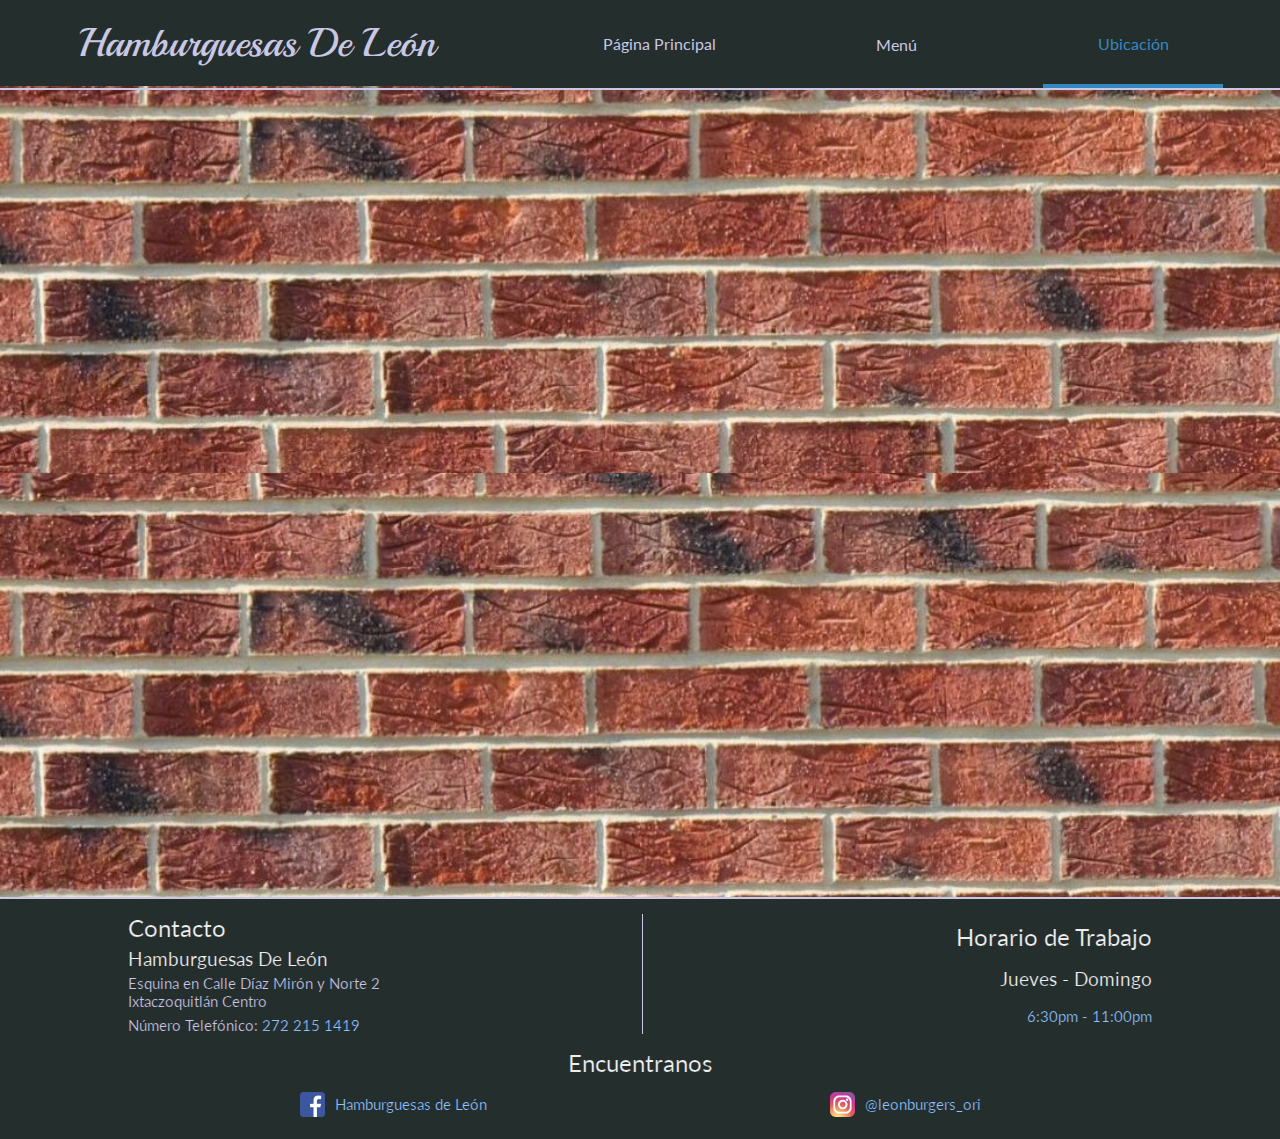
==== public/html/location.html @ b3bca03d "v2.1" ====
<!DOCTYPE html>
<html lang="en">
<head>
    <meta charset="UTF-8">
    <meta http-equiv="X-UA-Compatible" content="IE=edge">
    <meta name="viewport" content="width=device-width, initial-scale=1.0">
    <script src="https://kit.fontawesome.com/489882f525.js" crossorigin="anonymous"></script>
    <title>Hamburguesas De León</title>
    <link rel="icon" href="../img/logo.ico">
    <link rel="stylesheet" href="../style/mainStyleMobile.css">
    <link rel="stylesheet" href="../style/mainStyleDesk.css">
    <link rel="stylesheet" href="../style/normalize.css">
    <link rel="preconnect" href="https://fonts.googleapis.com">
    <link rel="preconnect" href="https://fonts.gstatic.com" crossorigin>
    <link href="https://fonts.googleapis.com/css2?family=Lato&family=Playball&display=swap" rel="stylesheet">
    <link href="https://fonts.googleapis.com/css2?family=Raleway:wght@200;300;400;500;600&display=swap" rel="stylesheet">
</head>
<body class="fullBody" style="background-color: #343a40 !important">
    <div class="header-container">
        <div class="header-container">
            <header>
                <div class="logo">
                    <img src="public/img/logo.jpg" class="logo-img">
                    <h1 class="title">Hamburguesas De León</h1>
                </div>
            </header>
            <nav>
                <div class="navDesk">
                    <ul class="navListDesk">
                        <li class="navIconsDesk"><a href="../../index.html">Página Principal</a><i class="fas fa-home"></i></li>
                        <li class="navIconsDesk"><a class="menuLink">Menú
                            <ul class="menuHover">
                                <a id="ham" href="menu/hamburguesas.html">Hamburguesas</a>
                                <a id="dogs" href="menu/hotDogs.html">Hot-Dogs</a>
                                <a id="extra" href="menu/extras.html">Extras</a>
                            </ul></a><i class="fas fa-book-open"></i>
                        </li>
                        <li class="navIconsDesk"><a class="actualPage mainPage" href="">Ubicación</a><i class="fas fa-map-marked-alt"></i></li>
                    </ul>
                </div>
                <div class="navButton">
                    <i class="fas fa-bars" id="navButton"></i>
                </div>
            </nav>
        </div>
    </div>
    <ul class="navList close">
        <li class="navIcons"><a href="../../index.html">Página Principal</a><i class="fas fa-home"></i></li>
        <li class="navIcons"><a href="menu.html">Menú</a><i class="fas fa-book-open"></i></li>
        <li class="navIcons"><a href="">Ubicación</a><i class="fas fa-map-marked-alt"></i></li>
    </ul>
    <div class="promoContainer">
        <div class="woodPlanksTop location">
            <h2 class="hamNam">UBICACIÓN</h2>
        </div>
        <div id="map"></div>
    </div>
    <footer class="footer">
        <div class="contact">
            <h4>Contacto</h4>
            <h4>Hamburguesas De León</h4>
            <p>Esquina en Calle Díaz Mirón y Norte 2<br>Ixtaczoquitlán Centro</p>
            <p>
                Número Telefónico: <a href="tel:2722151419"><i class="fas fa-arrow-right"></i> 272 215 1419 <i class="fas fa-arrow-left"></i></a>
            </p>
        </div>
        <div class="horario">
            <h4>Horario de Trabajo</h4>
                <h4>Jueves - Domingo</h4>
                <span>6:30pm - 11:00pm</span>
        </div>
        <div class="social">
            <h4 class="findUs">Encuentranos</h4>
                <li><a href="https://www.facebook.com/leonburguersori" target="_blank"><img src="../img/faceIcon.png">Hamburguesas de León</a></li>
                <li><a href="https://www.instagram.com/leonburgers_ori/" target="_blank"><img src="../img/instaIcon.svg">@leonburgers_ori</a></li>
        </div>
    </footer>
    <!-- Código desarrollado por: 

        LINEA ARQUITECTONICA
    
    Diseñamos y Construimos tu página web
    
    Contacto: 
        Instagram @a.jared_munoz 
        Correo Electronico : amunozbaez669@gmail.com -->
    <script src="../script/location.js"></script>
    <script src="../script/menuHover.js"></script>
    <script src="https://maps.googleapis.com/maps/api/js?key=AIzaSyBDaeWicvigtP9xPv919E-RNoxfvC-Hqik&callback=iniciarMap"></script>
</body>
</html>
---- public/style/mainStyleMobile.css ----
/* ---ESTRUCTURA DE LOS ELEMENTOS---

.caja{
    display;
    dimensiones;
    bordes;
    background;
    margin;
    padding;
    fuentes;
    stuff;
    position;
    z-index;
}

*/
*{
    font-family: 'Raleway', sans-serif;
}
.fullBody{
    overflow-y: hidden;
}
body{
    width: 100%;
    height: 100vh;
    background-image: url('../img/footer.jpg');
    background-size: contain;
    z-index: 50;
}

/* ----HEADER---- */

.header-container{
    background-image: url('../img/plank.jpg');
    position: relative;
    z-index: 700;
}
.logo{
    display: flex;
    justify-content: center;
    align-items: center;
    height: 100px;
    border-bottom: 1px solid #fff;
    background-color: rgba(179, 117, 54, 0.466);
    padding: 20px;
    z-index: 1000;
}
.logo-img{
    width: 80px;
    height: 80px;
    margin-right: 20px;
}
.title{
    color: #fff;
    font-weight: 500;
}

/* ----NAV---- */
.navDesk{
    display: none;
}
nav{
    height: 35px;
    z-index: 400;
}
.navButton{
    display: flex;
    flex-direction: row-reverse;
    position: relative;
    width: 100vw;
    height: 35px;
    border-bottom: 2px solid #fff;
    box-shadow: 0 .5px 7px #000;
    background-color: rgba(179, 117, 54, 0.466);
    background-size: cover;
    background-position: top;
    margin-bottom: 20px;
    padding: 5px 10px;
    z-index: 750;
}
#navButton{
    color: #fff;
    font-size: 25px;
}
.navList{
    animation-name: closeNav;
    animation-duration: .5s;
    animation-fill-mode: forwards;
    display: none;
    position: absolute;
    top: -135px;
    width: 250px;
    height: 300px;
    border-radius: 0 0 15px 0;
    box-shadow: 2px 2px 10px #000;
    background-image: url('../img/woodNavListCom.jpg');
    background-size: cover;
    margin-top: -20px;
    padding: 30px;
    font-size: 30px;
    font-weight: 600;
    z-index: 600;
}
.navIcons{
    display: flex;
    justify-content: center;
    align-items: center;
    margin: 30px 10px;
    text-align: center;
    color: #fff;
    list-style: none;
}
.navIcons i{
    margin-left: 7px;
}
.navIcons a{
    color: #fff;
    text-decoration: none;
}

/* ----NAV ANIMATION---- */

.open{
    animation-name: openNav;
    animation-duration: .5s;
    animation-fill-mode: forwards;
}

@keyframes openNav {
    0% {
        top: -135px;
    }
    100% {
        top: 135px;
    }
}
@keyframes closeNav {
    0% {
        top: 135px;
    }
    100% {
        top: -135px;
    }
}

/* ----FOOTER----*/

.footer{
    border-top: 4px solid #fff;
    -webkit-text-stroke: .21px black;
    background-size: cover;
    background-color: #343a40;
    padding: 15px;
    text-align: center;
    color: #999;
    font-size: 15px;
    font-weight: 700;
}
.footer a, .footer li, .footer span{
    display: block;
    text-decoration: none;
    list-style: none;
    color: #90c3fd; 
}
.footer img{
    width: 25px;
    height: 25px;
    margin-right: 10px;
}
.footer a{
    display: flex;
    justify-content: center;
    align-items: center;
}
.faceIcon{
    margin-top: 5px;
}
.horario{
    margin-top: 15px;
}


/* ---------INDEX--------- */


/* ----CONTENEDOR DE PROMOCIONES---- */

.promoContainer{
    display: flex;
    justify-content: space-around;
    align-items: center;
    width: 100vw;
    height: 300px;
    background-size: cover;
    background-position: center;
    color: #fff;
}
.promoTitle{
    width: 270px;
    height: 100%;
}
.promoMenu{
    border: none;
    border-radius: none;
    background-image: none;
    opacity: 0;
}
#left, #right{
    position: absolute;
    font-size: 55px;
    color:#333;
    -webkit-text-stroke: 1.2px #fff;
}
#left{
    left: 20px;
}
#right{
    right: 20px;
}


/* ---------MENU--------- */


/* ----TARJETAS DEL MENU---- */

.container-menu-cards{
    display: flex;
    justify-content: center;
    align-items: center;
    flex-direction: column;
    position: relative;
    top: 35px;
}
    /*TEMPLATE DE LAS TARJETAS*/

    .cards{
        width: 100%;
        margin-bottom: 35px;
    }
    .cards:last-child{
        margin-bottom: 70px;
    }
    .menu-links{
        display: flex;
        justify-content: center;
        align-items: center;
        width: 100%;
        height: 100%;
        text-decoration: none;
    }
    .menu-links h2{
        border: none;
        border-top: 3px solid #eee;
        border-bottom: 3px solid #eee;
        background-image: url('../img/woodPlanksTop.jpg');
        padding: 15px;
        color: #fff;
        font-size: 27px;
    }


/* ---------UBICACION--------- */


/* ----|---- */

.location{
    margin-top: 0 !important;
    margin-bottom: 0;
}
#map{
    width: 100%;
    height: 300px;
}

lord-icon{
    font-weight: 600;
}
.woodPlanksTop{
    position: relative;
    width: 100%;
    border-top: 2px solid #000;
    border-bottom: 2px solid #000;
    background-image: url('../img/woodPlanksTop.jpg');
    background-position: bottom;
    margin-top: 20px;
    padding: 7px;
    color: #f5f5f5;
    text-align: center;
    font-size: 20px;
    z-index: 500;
}
#hamImg{
    width: 150px;
    height: 150px;
    border-radius: 15px;
    object-fit: cover;
    object-position: center;
}
.menu{
    background-color: #f1f1f1;
    display: flex;
    border-bottom: 2px solid #444;
    z-index: 400;
}
.menu:last-child{
    margin-bottom: 20px;
}
.hamImg{
    border-right: 1px solid #444;
    width: calc(100% - 56.5%);
    padding: 15px 0;
    display: flex;
    justify-content: center;
    align-items: center;
}
.hamPrice{
    display: flex;
    width: 56.5%;
    flex-wrap: wrap;
    padding: 15px 5px 15px 15px;
    color: #333;
    font-size: 17px;
}
.hamPrice span{
    color: rgb(160, 0, 0);
    font-weight: 500;
}
.hamPrice i{
    display: flex;
    font-size: 22px;
    color: #195;
}


/* --------EXTRAS-------- */ 


/* ----CARDS---- */

.container{
    display: flex;
    justify-content: center;
    align-items: center;
    flex-direction: column;
}
.extraMenu{
    display: flex;
    flex-direction: column;
    position: relative;
    width: 325px;
    height: 250px;
    border: 5px groove #804000e2;
    border-radius: 0 0 20px 20px;
    background-color: #fff;
    background-color: #f5f5f5;
    margin-top: -5px;
    font-size: 50px;
    color: #333;
    z-index: 10;
}
.extraMenu:last-child{
    margin-bottom: 15px;
}
.extraHam{
    width: 315px;
    height: 75%;
    object-fit: cover;
    object-position: center;
    border-bottom: 2px solid #999;;
}
.extraHamImg{
    height: 100%;
    width: 100%;
}
.extraPrice{
    display: flex;
    justify-content: center;
    align-items: center;
    height: 25%;
    width: 100%;
}
---- public/style/mainStyleDesk.css ----
:root{
    --fontColorP: #C9C7E3; 
    --bgColorP: #242E2D;
    --fontColorH: #348AC0;
    --menuBg: #2e3635;
    --priceColor: #195;
    --redWarning: #ff3d3d;
    --priceLetter: #dddce6;
}
@media only screen and (min-width: 1024px) {
    *{
        font-family: 'Lato', sans-serif;
    }
    body{
        background-color: var(--bgColorP);
    }
    .fullBody{
        overflow-y: scroll;
        overflow-x: hidden;
    }
    .navButton{
        display: none;
    }
    .fas{
        display: none;
    }
    /* ----HEADER---- */

    .header-container{
        display: flex;
        position: fixed;
        background-image: none;
        border-bottom: 2px solid var(--fontColorP);
        width: 100%;
        height: 10vh; 
    }
    header{
        width: 40%;
    }
    .logo{
        display: flex;
        justify-content: space-evenly;
        background-image: none;
        background-color: var(--bgColorP);
        border: none;
        width: 100%;
        height: 9.6vh;
        padding: 0;
    }
    .logo-img{
        display: none;
    }
    .title{
        font-size: 40px;
        color: var(--fontColorP);
        font-family: 'Playball', cursive;
    }

    /* ----NAV---- */

    nav{
        width: 60%;
        height: 100%;
    }
    .navDesk, .navListDesk{
        display: flex;
        align-items: center;
        justify-content: space-evenly;
        width: 100%;
        height: 100%;
        background-color: var(--bgColorP);
    }
    .navIconsDesk{
        display: flex;
        align-items: center;
        position: relative;
        height: 100%;
        list-style: none;
    }
    .navIconsDesk a{
        text-decoration: none;
        color: var(--fontColorP);
        width: 180px;
        text-align: center;
    }
    .actualPage{
        color: var(--fontColorH) !important;
    }
    .actualPage::after{
        content: '';
        display: block;
        position: absolute;
        bottom: 0;
        left: 0;
        width: 100%;
        height: 4px;
        background: var(--fontColorH);
    }
    .navIconsDesk a:hover, .menuHover li:hover{
        color: var(--fontColorH);
    }
    .menuLink{
        height: 100%;
        line-height: 10vh;
        cursor: pointer;
    }
    .menuHover{
        display: none;
        position: absolute;
        top: calc(10vh - 2px);
        background: linear-gradient(145deg, #273130, #202929);
        box-shadow:  8px 8px 30px #1b2221,
                    -8px -8px 30px #2d3a39;
                    border-bottom: 2px solid var(--fontColorP);
        padding: 10px 25px 20px 25px;
        width: 180px;
        color: var(--fontColorP);
        list-style: none;
        line-height: 2;
        flex-wrap: wrap;
    }

    /* ----FOOTER---- */

    .footer{
        display: flex;
        justify-content: space-between;
        flex-wrap: wrap;
        position: relative;
        top: 9.9vh;
        background-color: var(--bgColorP);
        border: none;
        padding: 15px 10% 0 10%;
        color: var(--fontColorP);
    }
    .footer::after{
        content: '';
        position: absolute;
        left: calc(50% + 2px);
        background-color: var(--fontColorP);
        width: 1px;
        height: 120px;
    }
    .footer span, .footer a{
        display: inline-block;
        line-height: normal;
    }
    .horario, .contact, .social{
        flex-grow: 1;
        min-width: 40%;
        height: 120px;
        margin-top: 0;
        font-weight: 400;
    }
    .footer h4, .social h4{
        font-size: 24px !important;
        font-weight: 400;
        color: #eee;
    }
    .footer h4:nth-child(2), .footer h4:nth-child(4){
        font-size: 19px !important;
    }
    .contact{
        display: flex;
        flex-flow: column wrap;
        justify-content: space-between;
        min-width: 40%;
        text-align: start;
    }
    .horario{
        display: flex;
        flex-flow: column wrap;
        justify-content: space-around;
        min-width: 40%;
        text-align: end;
    }
    .social{
        display: flex;
        flex-wrap: wrap;
        align-content: flex-start;
        justify-content: space-around;
        margin-top: 15px;
        height: 90px;
    }
    .findUs{
        min-width: 100%;
        height: 30px;
        margin-bottom: 10px;
    }
    .social li, .social li a{
        display: flex;
        align-items: center;
        height: 30px;
        flex-grow: 1;
    }

    /* ----INDEX---- */ 

    .promoContainer{
        position: relative;
        top: 9.9vh;
        background-size: cover;
        background-position: top;
        border-bottom: 2px solid var(--fontColorP);
        height: 90vh;
    }

    /* ----MENU---- */

    .container-menu-cards{
        position: relative;
        top: 9.9vh;
        background-size: cover;
        background-position: top;
        border-bottom: 2px solid var(--fontColorP);
        height: 90vh;
    }
    .card-name, .cards{
        height: 20vh;
        margin: 0 !important;
    }
    .containerMenu{
        display: flex;
        flex-direction: column;
        justify-content: space-evenly;
        background-color: var(--bgColorP);
    }

    /* ----LOCATION---- */

    #map{
        width: 100% !important;
        height: 90vh !important;
    }
    .location{
        display: none;
    }

    /* ----HAMBURGUESA---- */ 

    .container{
        display: flex;
        flex-direction: row;
        justify-content: flex-start;
        position: relative;
        top: 9.9vh;
        background-color: var(--bgColorP);
        border-bottom: 2px solid var(--fontColorP);
        height: 1200px;
    }
    .containerImg{
        position: relative;
        left: 0;
        width: 45vw;
        height: 100%;
        background-image: url('../img/classic.jpg'), 
                        url('../img/leon.jpg'),
                        url('../img/bbq.jpg');
        background-position: top 0 left 0, 
                        top 400px left 0,
                        top 800px left 0;
        background-repeat: no-repeat;
        border-right: 1px solid var(--fontColorP);
        background-size: 100% 400px, 
                        100% 400px,
                        100% 400px;
    }
    #classic, #bbq, #leon{
        position: absolute;
        display: inline-block;
        background-color: var(--menuBg);
        border-radius: 0 0 0 12px;
        padding: 5px 5px 10px 10px;
        font-family: 'Playball', cursive;
        font-size: 29px;
        color: var(--fontColorP);
        font-weight: 400;
    }
    .iconName::before{
        content: '';
        position: absolute;
        top: 0;
        right: 0;
        width: 104%;
        height: 2px;
        background-color: var(--fontColorP);
        border-radius: 0 0 0 2px;
    }
    #classic{
        top: 0;
        right: 0;
    }
    #leon{
        top: 400px;
        right: 0;
    }
    #bbq{
        top: 800px;
        right: 0;
    }
    .containerHam{
        position: relative;
        right: 0;
        display: flex;
        flex-direction: row;
        flex-wrap: wrap;
        align-content: space-around;
        justify-content: space-between;
        width: 55vw;
        height: 100%;
        padding: 0 2vw 0 2vw;
    }
    .woodPlanksTop{
        display: none;
    }
    .menu{
        flex-direction: column;
        position: relative;
        border-radius: 18px;
        background: var(--menuBg);
        box-shadow:  13px 13px 20px #282f2e;
        width: 24vw;
        height: 250px;
    }
    .container-child:last-child{
        margin: 0;
        flex-grow: 1;
        display: flex;
        background-image: url('../img/skyline.jpg');
        background-size: 42% 220px;
        background-position: top 15px right 15px;
        background-repeat: no-repeat;
    }
    .menu:last-child .hamNameDesk, .menu:last-child .ingr{
        position: absolute;
        left: 0;
        width: 54%;
    }
    .menu:last-child .ingr{
        top: 50px;
        padding: 0 35px 0 35px;
    }
    .hamImg{
        display: none;
        border: none;
    }
    .hamNameDesk{
        width: 100%;
        height: 50px;
        letter-spacing: 2px;
        font-family: 'Italianno', cursive;
        color: var(--fontColorH);
        font-size: 48px;
        font-weight: 400;
        line-height: 60px;
        text-align: center;
    }
    .hamPrice{
        position: relative;
        width: 100%;
        height: 200px;
        font-size: 17.5px;
        line-height: 1.5;
        font-weight: 400;
        padding: 5px 30px 10px 30px;
    }
    .price{
        position: absolute;
        right: 0;
        bottom: 0;
        background-color: var(--priceColor);
        border-radius: 18px 0 18px 0;
        padding: 15px;
    }
    .menu:last-child .price{
        bottom: -50px;
        left: 0;
        width: 70.91px;
        border-radius: 0 18px 0 18px;
    }
    .price::before, .price p{
        color: var(--priceLetter);
    }
    .price p{
        margin-left: 3px;
        font-weight: 400;
    }
    .ingr{
        color: var(--fontColorP);
        width: 100%;
    }
    .ingr span{
        color: var(--redWarning);
    }
}
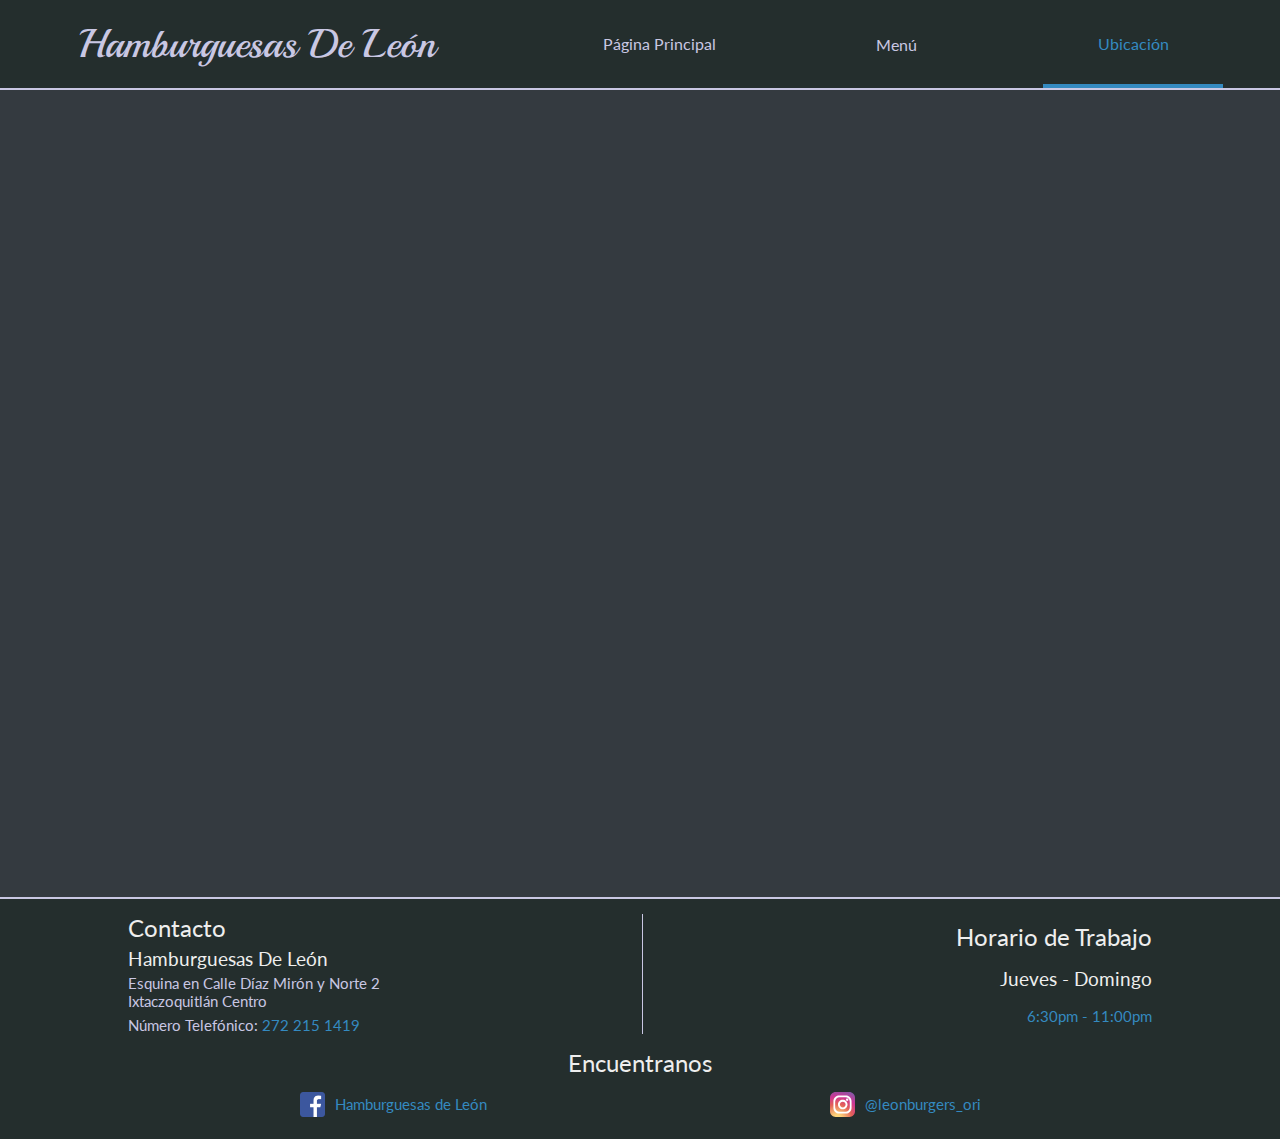
==== commit 5448f106: "'v2.2'" ====
--- a/public/html/location.html
+++ b/public/html/location.html
@@ -45,9 +45,21 @@
         </div>
     </div>
     <ul class="navList close">
-        <li class="navIcons"><a href="../../index.html">Página Principal</a><i class="fas fa-home"></i></li>
-        <li class="navIcons"><a href="menu.html">Menú</a><i class="fas fa-book-open"></i></li>
-        <li class="navIcons"><a href="">Ubicación</a><i class="fas fa-map-marked-alt"></i></li>
+        <i class="fas fa-times"></i>
+        <li class="navIcons">
+            <a href="../../index.html">Página Principal<i class="fas fa-home"></i></a>
+        </li>
+        <li class="navIcons">
+            <a class="navMenu">Menú<i class="fas fa-book-open"></i></a>
+        </li>
+        <ul class="navListMenu navIcons">
+            <li><a href="menu/hamburguesas.html">Hamburguesas</a></li>
+            <li><a href="menu/hotDogs.html">Hot-Dogs</a></li>
+            <li><a href="menu/extras.html">Extras</a></li>
+        </ul>
+        <li class="navIcons">
+            <a href="../html/location.html">Ubicación<i class="fas fa-map-marked-alt"></i></a>
+        </li>
     </ul>
     <div class="promoContainer">
         <div class="woodPlanksTop location">
@@ -86,6 +98,6 @@
         Correo Electronico : amunozbaez669@gmail.com -->
     <script src="../script/location.js"></script>
     <script src="../script/menuHover.js"></script>
-    <script src="https://maps.googleapis.com/maps/api/js?key=AIzaSyBDaeWicvigtP9xPv919E-RNoxfvC-Hqik&callback=iniciarMap"></script>
+    <script src="https://maps.googleapis.com/maps/api/js?key=AIzaSyBMkJqONkkBDIa28eU7Rm5bGN_1VhY1ZZc&callback=iniciarMap"></script>
 </body>
 </html>--- a/public/style/mainStyleMobile.css
+++ b/public/style/mainStyleMobile.css
@@ -1,3 +1,12 @@
+:root{
+    --fontColorP: #C9C7E3; 
+    --bgColorP: #242E2D;
+    --fontColorH: #348AC0;
+    --menuBg: #2e3635;
+    --priceColor: #195;
+    --redWarning: #ff3d3d;
+    --priceLetter: #dddce6;
+}
 /* ---ESTRUCTURA DE LOS ELEMENTOS---
 
 .caja{
@@ -15,24 +24,23 @@
 
 */
 *{
-    font-family: 'Raleway', sans-serif;
-}
-.fullBody{
-    overflow-y: hidden;
+    font-family: 'Lato', sans-serif;
 }
 body{
     width: 100%;
     height: 100vh;
-    background-image: url('../img/footer.jpg');
+    background-color: var(--bgColorP);
     background-size: contain;
     z-index: 50;
 }
-
+.containerImg{
+    display: none;
+}
 /* ----HEADER---- */
 
 .header-container{
-    background-image: url('../img/plank.jpg');
-    position: relative;
+    position: relative;
+    background-color: var(--bgColorP);
     z-index: 700;
 }
 .logo{
@@ -41,21 +49,17 @@
     align-items: center;
     height: 100px;
     border-bottom: 1px solid #fff;
-    background-color: rgba(179, 117, 54, 0.466);
-    padding: 20px;
-    z-index: 1000;
-}
-.logo-img{
-    width: 80px;
-    height: 80px;
-    margin-right: 20px;
+    z-index: 900;
 }
 .title{
-    color: #fff;
-    font-weight: 500;
+    font-family: 'Playball', cursive;;
+    color: var(--fontColorP);
+    font-size: 10vw;
+    font-weight: 400;
 }
 
 /* ----NAV---- */
+
 .navDesk{
     display: none;
 }
@@ -70,8 +74,6 @@
     width: 100vw;
     height: 35px;
     border-bottom: 2px solid #fff;
-    box-shadow: 0 .5px 7px #000;
-    background-color: rgba(179, 117, 54, 0.466);
     background-size: cover;
     background-position: top;
     margin-bottom: 20px;
@@ -83,84 +85,152 @@
     font-size: 25px;
 }
 .navList{
-    animation-name: closeNav;
-    animation-duration: .5s;
+    display: none;
+    flex-direction: column;
+    justify-content: flex-start;
+    position: absolute;
+    background-color: var(--menuBg);
+    border-bottom: 3px solid var(--fontColorP);
+    width: 100vw;
+    height: 100vh;
+    padding-top: 10vh;
+    font-size: 30px;
+    z-index: 1000;
+}
+.navIcons{
+    display: flex;
+    justify-content: center;
+    align-items: center;
+    text-align: center;
+    list-style: none;
+    margin-bottom: 13vh;
+}
+.navIcons i{
+    margin-left: 15px;
+}
+.navIcons a{
+    color: var(--fontColorP);
+    font-weight: 400;
+    text-decoration: none;
+}
+.navListMenu{
+    display: none;
+}
+.navListMenu li{
+    list-style: none;
+    margin-bottom: 30px;
+}
+.fa-times{
+    position: absolute;
+    bottom: 5vh;
+    left: calc(50vw - 22.5px);
+    font-size: 45px;
+    color: var(--fontColorP);
+}
+/* ----NAV ANIMATION---- */
+.locationNav{
+    position: absolute;
+    animation-name: menuOpen;
     animation-fill-mode: forwards;
-    display: none;
-    position: absolute;
-    top: -135px;
-    width: 250px;
-    height: 300px;
-    border-radius: 0 0 15px 0;
-    box-shadow: 2px 2px 10px #000;
-    background-image: url('../img/woodNavListCom.jpg');
-    background-size: cover;
-    margin-top: -20px;
-    padding: 30px;
-    font-size: 30px;
-    font-weight: 600;
-    z-index: 600;
-}
-.navIcons{
-    display: flex;
-    justify-content: center;
-    align-items: center;
-    margin: 30px 10px;
-    text-align: center;
-    color: #fff;
-    list-style: none;
-}
-.navIcons i{
-    margin-left: 7px;
-}
-.navIcons a{
-    color: #fff;
-    text-decoration: none;
-}
-
-/* ----NAV ANIMATION---- */
-
+    animation-duration: .7s;
+    top: calc(39vh + 80px);
+    left: calc(50vw - 89.69px);
+}
+.locationNavClose{
+    position: absolute;
+    animation-fill-mode: forwards;
+    animation-name: menuClose;
+    animation-duration: .7s;
+}
+.menuList{
+    position: relative;
+    animation-name: menuList;
+    animation-fill-mode: forwards;
+    animation-duration: .7s;
+}
+.menuListClose{
+    position: relative;
+    right: -100%;
+    animation-name: menuListClose;
+    animation-duration: .7s;
+}
 .open{
     animation-name: openNav;
-    animation-duration: .5s;
+    animation-duration: 1s;
     animation-fill-mode: forwards;
 }
-
+.close{
+    animation-name: closeNav;
+    animation-duration: 1s;
+}
 @keyframes openNav {
-    0% {
-        top: -135px;
-    }
-    100% {
-        top: 135px;
+    from {
+        bottom: 100%;
+    }
+    to {
+        bottom: 0;
     }
 }
 @keyframes closeNav {
-    0% {
-        top: 135px;
-    }
-    100% {
-        top: -135px;
-    }
-}
-
+    from {
+        bottom: 0;
+    }
+    to {
+        bottom: 100%;
+    }
+}
+@keyframes menuOpen {
+    from {
+        top: calc(39vh + 60px);
+        left: calc(50vw - 89.69px);
+    }
+    to {
+        top: calc(39vh + 300px);
+        left: calc(50vw - 89.69px);
+    }
+}
+@keyframes menuList {
+    from {
+        right: -100%;
+    }
+    to {
+        right: 0;
+    }
+}
+@keyframes menuListClose {
+    from {
+        right: 0;
+    }
+    to {
+        right: -100%;
+    }
+}
+@keyframes menuClose {
+    from {
+        top: calc(39vh + 300px);
+        left: calc(50vw - 89.69px);
+    }
+    to {
+        top: calc(39vh + 60px);
+        left: calc(50vw - 89.69px);
+    }
+}
 /* ----FOOTER----*/
 
 .footer{
+    position: relative;
     border-top: 4px solid #fff;
-    -webkit-text-stroke: .21px black;
-    background-size: cover;
-    background-color: #343a40;
-    padding: 15px;
+    padding: 15px 30px;
     text-align: center;
-    color: #999;
+    color: var(--fontColorP);
     font-size: 15px;
-    font-weight: 700;
+    font-weight: 400;
 }
 .footer a, .footer li, .footer span{
     display: block;
     text-decoration: none;
     list-style: none;
-    color: #90c3fd; 
+    color: var(--fontColorH); 
 }
 .footer img{
     width: 25px;
@@ -172,13 +242,46 @@
     justify-content: center;
     align-items: center;
 }
-.faceIcon{
-    margin-top: 5px;
-}
-.horario{
-    margin-top: 15px;
-}
-
+@media only screen and (max-width: 425px){
+    .contact p:last-child, .horario{
+    position: absolute;
+    top: 2vh;
+    }
+    .horario{
+        right: 7vw;
+    }
+    .horario h4{
+        padding-bottom: 2vh;
+        font-weight: 400;
+    }
+    .contact p:last-child a{
+        padding-top: 2vh;
+        letter-spacing: .5vw;
+    }
+    .contact p:last-child{
+        top: -12vh;
+        left: -15vw;
+    }
+    .footer::after{
+        content: '';
+        top: 2vh;
+        position: absolute;
+        left: calc(50% + 2px);
+        background-color: var(--fontColorP);
+        width: 1px;
+        height: 11vh;
+    }
+    .contact{
+        position: absolute;
+        top: 15vh;
+        left: calc(50vw - 123.61px)
+    }
+    .social{
+        position: absolute;
+        top: 26vh;
+        left: calc(50vw - 93.775px);
+    }
+}
 
 /* ---------INDEX--------- */
 
--- a/public/style/mainStyleDesk.css
+++ b/public/style/mainStyleDesk.css
@@ -1,12 +1,3 @@
-:root{
-    --fontColorP: #C9C7E3; 
-    --bgColorP: #242E2D;
-    --fontColorH: #348AC0;
-    --menuBg: #2e3635;
-    --priceColor: #195;
-    --redWarning: #ff3d3d;
-    --priceLetter: #dddce6;
-}
 @media only screen and (min-width: 1024px) {
     *{
         font-family: 'Lato', sans-serif;
@@ -24,6 +15,9 @@
     .fas{
         display: none;
     }
+    .navList{
+        display: none;
+    }
     /* ----HEADER---- */
 
     .header-container{
@@ -44,7 +38,7 @@
         background-color: var(--bgColorP);
         border: none;
         width: 100%;
-        height: 9.6vh;
+        height: 9.7vh;
         padding: 0;
     }
     .logo-img{
@@ -249,6 +243,7 @@
         height: 1200px;
     }
     .containerImg{
+        display: block;
         position: relative;
         left: 0;
         width: 45vw;
@@ -340,6 +335,19 @@
         top: 50px;
         padding: 0 35px 0 35px;
     }
+    .container-child-hotDogs:last-child .hamNameDesk, .container-child-hotDogs:last-child .ingr{
+        position: static;
+        width: 100%;
+        left: none;
+    }
+    .container-child-hotDogs:last-child .ingr{
+        padding: 0;
+    }
+    .container-child-hotDogs:last-child{
+        flex-grow: 0;
+        background-image: none;
+        display: block;
+    }
     .hamImg{
         display: none;
         border: none;
@@ -372,7 +380,7 @@
         border-radius: 18px 0 18px 0;
         padding: 15px;
     }
-    .menu:last-child .price{
+    .menuHam:last-child .price{
         bottom: -50px;
         left: 0;
         width: 70.91px;
@@ -392,4 +400,15 @@
     .ingr span{
         color: var(--redWarning);
     }
+    .containerHotDogs{
+        height: 89vh !important;
+    }
+    .container-child-hotDogs:last-child .price{
+        position: absolute !important;
+        bottom: 0;
+        right: 0 !important;
+        background-color: var(--priceColor);
+        border-radius: 18px 0 18px 0;
+        padding: 15px;
+    }
 }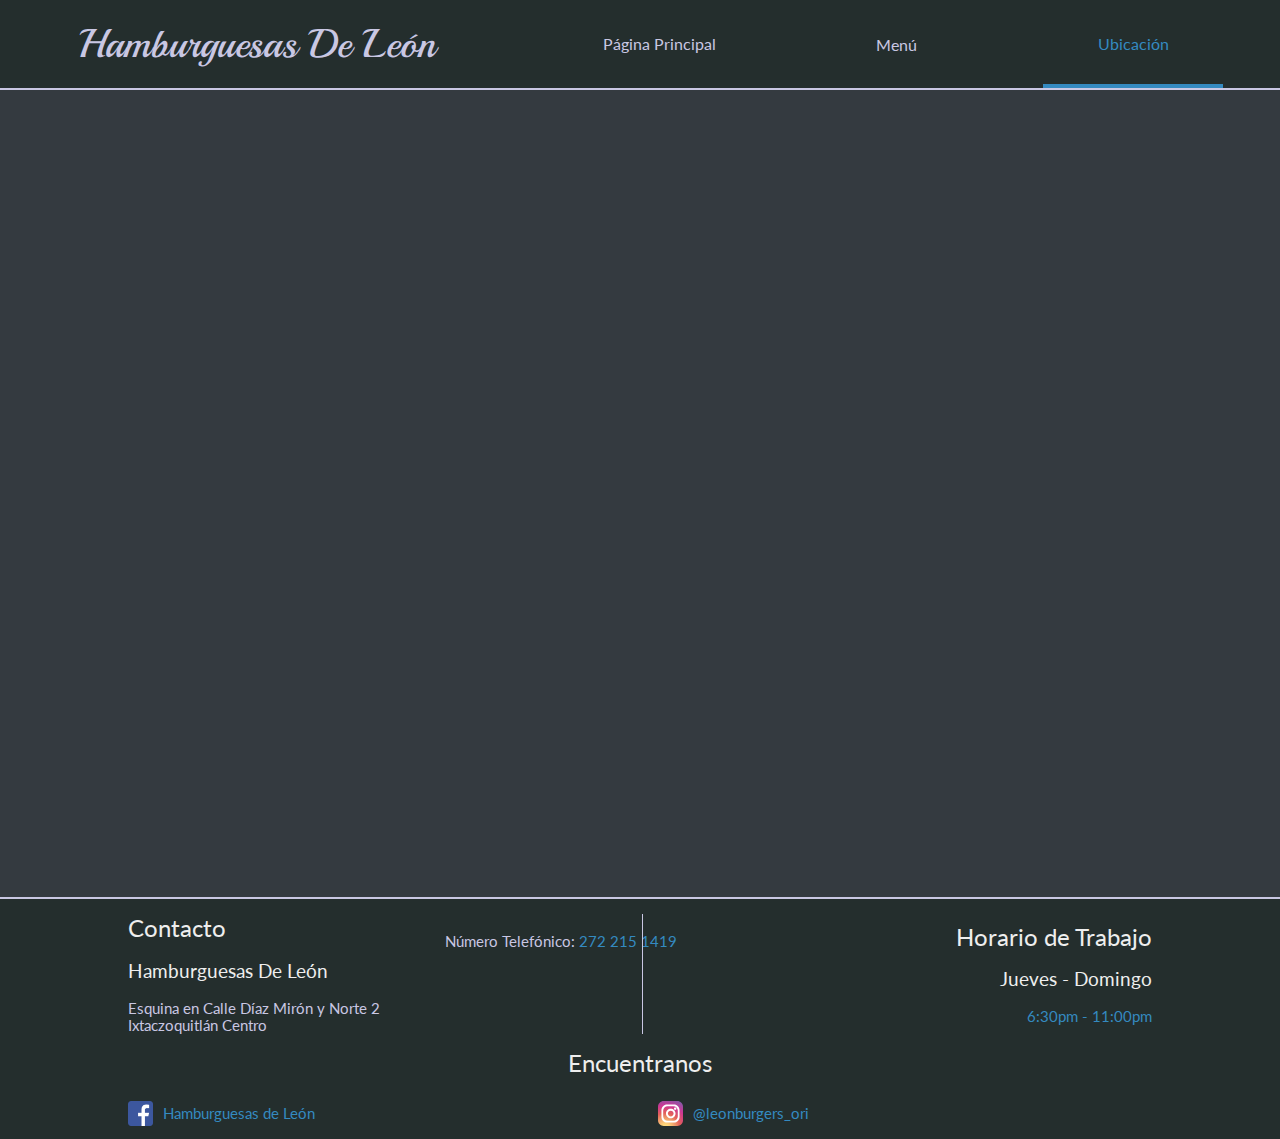
==== commit 300fb761: "'v2.22'" ====
--- a/public/html/location.html
+++ b/public/html/location.html
@@ -13,7 +13,7 @@
     <link rel="preconnect" href="https://fonts.googleapis.com">
     <link rel="preconnect" href="https://fonts.gstatic.com" crossorigin>
     <link href="https://fonts.googleapis.com/css2?family=Lato&family=Playball&display=swap" rel="stylesheet">
-    <link href="https://fonts.googleapis.com/css2?family=Raleway:wght@200;300;400;500;600&display=swap" rel="stylesheet">
+    <link href="https://fonts.googleapis.com/css2?family=Quintessential&display=swap" rel="stylesheet">
 </head>
 <body class="fullBody" style="background-color: #343a40 !important">
     <div class="header-container">
--- a/public/style/mainStyleMobile.css
+++ b/public/style/mainStyleMobile.css
@@ -30,8 +30,6 @@
     width: 100%;
     height: 100vh;
     background-color: var(--bgColorP);
-    background-size: contain;
-    z-index: 50;
 }
 .containerImg{
     display: none;
@@ -47,7 +45,7 @@
     display: flex;
     justify-content: center;
     align-items: center;
-    height: 100px;
+    height: 10vh;
     border-bottom: 1px solid #fff;
     z-index: 900;
 }
@@ -74,9 +72,6 @@
     width: 100vw;
     height: 35px;
     border-bottom: 2px solid #fff;
-    background-size: cover;
-    background-position: top;
-    margin-bottom: 20px;
     padding: 5px 10px;
     z-index: 750;
 }
@@ -93,7 +88,7 @@
     border-bottom: 3px solid var(--fontColorP);
     width: 100vw;
     height: 100vh;
-    padding-top: 10vh;
+    padding-top: 15vh;
     font-size: 30px;
     z-index: 1000;
 }
@@ -109,9 +104,12 @@
     margin-left: 15px;
 }
 .navIcons a{
+    font-family: 'Charm', cursive;
     color: var(--fontColorP);
     font-weight: 400;
+    font-size: 35px;
     text-decoration: none;
+    transition-duration: 1s;
 }
 .navListMenu{
     display: none;
@@ -122,12 +120,18 @@
 }
 .fa-times{
     position: absolute;
-    bottom: 5vh;
+    bottom: 3vh;
     left: calc(50vw - 22.5px);
     font-size: 45px;
     color: var(--fontColorP);
 }
+.actualPage{
+    color: var(--fontColorH) !important;
+    transition-duration: 1s;
+}
+
 /* ----NAV ANIMATION---- */
+
 .locationNav{
     position: absolute;
     animation-name: menuOpen;
@@ -181,11 +185,11 @@
 }
 @keyframes menuOpen {
     from {
-        top: calc(39vh + 60px);
+        top: calc(44vh + 60px);
         left: calc(50vw - 89.69px);
     }
     to {
-        top: calc(39vh + 300px);
+        top: calc(44vh + 300px);
         left: calc(50vw - 89.69px);
     }
 }
@@ -207,14 +211,15 @@
 }
 @keyframes menuClose {
     from {
-        top: calc(39vh + 300px);
+        top: calc(44vh + 300px);
         left: calc(50vw - 89.69px);
     }
     to {
-        top: calc(39vh + 60px);
+        top: calc(44vh + 60px);
         left: calc(50vw - 89.69px);
     }
 }
+
 /* ----FOOTER----*/
 
 .footer{
@@ -239,8 +244,8 @@
 }
 .footer a{
     display: flex;
-    justify-content: center;
-    align-items: center;
+    align-items: center;
+    margin-top: 2vh;
 }
 @media only screen and (max-width: 425px){
     .contact p:last-child, .horario{
@@ -254,13 +259,15 @@
         padding-bottom: 2vh;
         font-weight: 400;
     }
+    .contact p:last-child{
+        display: flex;
+        flex-direction: column;
+        width: 150px;
+        top: -15vh;
+        text-align: center;
+    }
     .contact p:last-child a{
-        padding-top: 2vh;
         letter-spacing: .5vw;
-    }
-    .contact p:last-child{
-        top: -12vh;
-        left: -15vw;
     }
     .footer::after{
         content: '';
@@ -269,17 +276,30 @@
         left: calc(50% + 2px);
         background-color: var(--fontColorP);
         width: 1px;
-        height: 11vh;
+        height: 12vh;
     }
     .contact{
         position: absolute;
-        top: 15vh;
-        left: calc(50vw - 123.61px)
+        top: 17vh;
+        left: 4vw;
+        text-align: start;
+    }
+    .contact h4, .findUs{
+        margin-bottom: 2vh;
+        font-weight: 400;
+        font-size: 2.3vh;
+    }
+    .contact h4:first-child{
+        font-size: 3.2vh;
     }
     .social{
         position: absolute;
-        top: 26vh;
-        left: calc(50vw - 93.775px);
+        top: 33vh;
+        left: 4vw;
+        text-align: start;
+    }
+    .findUs{
+        margin: 0;
     }
 }
 
